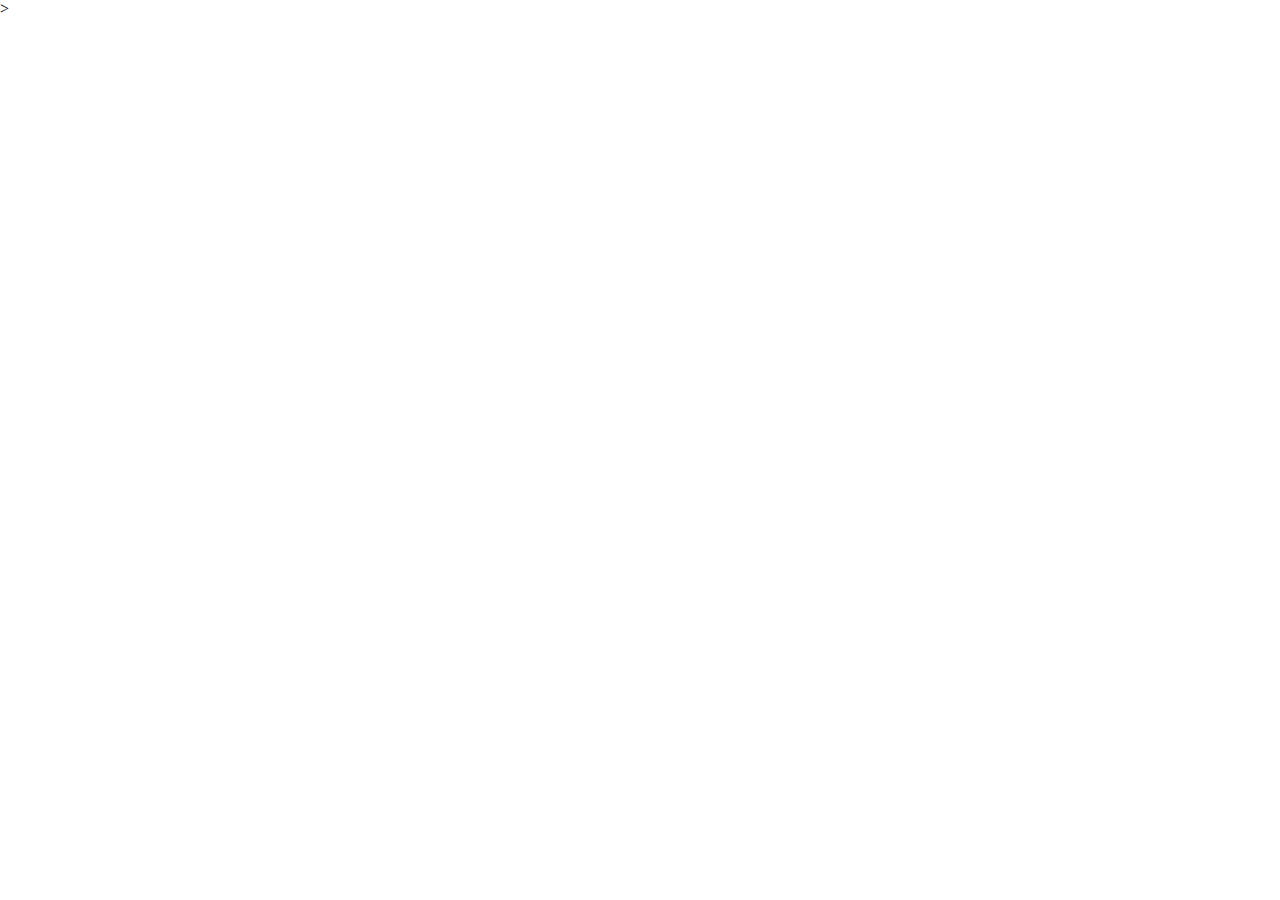
==== index.html @ b980e8b5 "THIS IS BOX AND WITH ANIMATION WORKING STATE!" ====
<!doctype HTML>
<html>
  <script src="https://aframe.io/releases/0.9.0/aframe.min.js"></script>
  <script src="https://raw.githack.com/jeromeetienne/AR.js/2.0.8/aframe/build/aframe-ar.js"></script>
    <body style='margin : 0px; overflow: hidden;'>
      <a-scene embedded arjs>
     <!-- <a-assets>
         <a-asset-item id="beer-obj" src="assets/beerPint/Pint_Glass.obj"></a-asset-item>
        <a-asset-item id="beer-mtl" src="assets/beerPint/Pint_Glass.mtl"></a-asset-item> -->
        <!-- <a-asset-item id="beer-obj" src="assets/Lamborghini/Lamborghini_Aventador.obj"></a-asset-item>
        <a-asset-item id="beer-mtl" src="assets/Lamborghini/Lamborghini_Aventador.mtl"></a-asset-item> 
      </a-assets>  -->

      <!-- Using the asset management system. -->
      <!-- <a-entity obj-model="obj: #beer-obj; mtl: #beer-mtl"></a-entity> -->
      <a-marker preset="hiro">

        <!-- Using the asset management system. -->
        <!-- <a-entity obj-model="obj: #beer-obj; mtl: #beer-mtl"></a-entity> -->
        <a-box 
                  position='0 0.5 0' 
                  material='color: yellow;'
                  scale="2 2 2"
                  rotation="0 180 0"
                  animation="property: scale; to: 0.025 0.05 0.05; dir: alternate; dur: 1000; loop: true;">></a-box>
      </a-marker>
  	<a-entity camera></a-entity>
    </a-scene>
  </body>
</html>
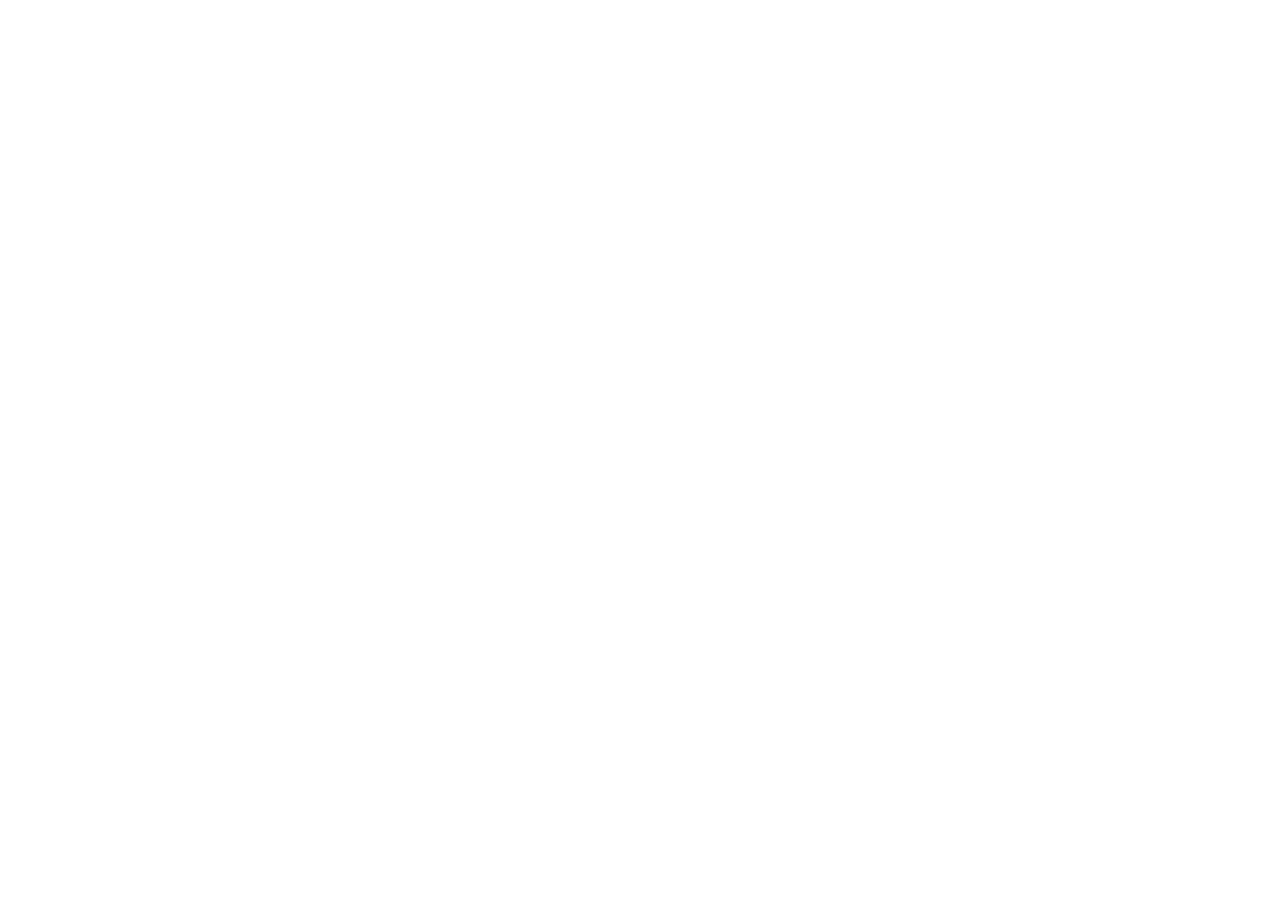
==== commit acf5a8b5: "kind of rotating looking beer thing" ====
--- a/index.html
+++ b/index.html
@@ -1,28 +1,26 @@
 <!doctype HTML>
 <html>
-  <script src="https://aframe.io/releases/0.9.0/aframe.min.js"></script>
-  <script src="https://raw.githack.com/jeromeetienne/AR.js/2.0.8/aframe/build/aframe-ar.js"></script>
+  <script src="https://aframe.io/releases/1.0.3/aframe.min.js"></script>
+  <script src="https://raw.githack.com/jeromeetienne/AR.js/2.2.2/aframe/build/aframe-ar.js"></script>
     <body style='margin : 0px; overflow: hidden;'>
       <a-scene embedded arjs>
-     <!-- <a-assets>
-         <a-asset-item id="beer-obj" src="assets/beerPint/Pint_Glass.obj"></a-asset-item>
-        <a-asset-item id="beer-mtl" src="assets/beerPint/Pint_Glass.mtl"></a-asset-item> -->
+      <a-assets>
+         <a-asset-item id="beer-obj" src="assets/beerPint/Pint1_Glass.obj"></a-asset-item>
+        <a-asset-item id="beer-mtl" src="assets/beerPint/Pint_Glass.mtl"></a-asset-item>
         <!-- <a-asset-item id="beer-obj" src="assets/Lamborghini/Lamborghini_Aventador.obj"></a-asset-item>
-        <a-asset-item id="beer-mtl" src="assets/Lamborghini/Lamborghini_Aventador.mtl"></a-asset-item> 
-      </a-assets>  -->
+        <a-asset-item id="beer-mtl" src="assets/Lamborghini/Lamborghini_Aventador.mtl"></a-asset-item> -->
+      </a-assets> 
 
       <!-- Using the asset management system. -->
-      <!-- <a-entity obj-model="obj: #beer-obj; mtl: #beer-mtl"></a-entity> -->
       <a-marker preset="hiro">
 
         <!-- Using the asset management system. -->
-        <!-- <a-entity obj-model="obj: #beer-obj; mtl: #beer-mtl"></a-entity> -->
-        <a-box 
+        <a-entity position='0 0 0' rotation="0,0,0" material= "mtl: #beer-mtl;" scale="0.1 0.1 0.1" obj-model="obj: #beer-obj;" animation="property: rotation; to: 0 0 360; loop: true; dur: 3000; easing: easeInOutQuad;"></a-entity>
+        <!-- <a-box 
                   position='0 0.5 0' 
-                  material='color: yellow;'
+                  material='color: tomato;'
                   scale="2 2 2"
-                  rotation="0 180 0"
-                  animation="property: scale; to: 0.025 0.05 0.05; dir: alternate; dur: 1000; loop: true;">></a-box>
+                  animation="property: rotation; to: 0 360 0; loop: true; dur: 3000; easing: easeInOutQuad;"></a-box> -->
       </a-marker>
   	<a-entity camera></a-entity>
     </a-scene>
